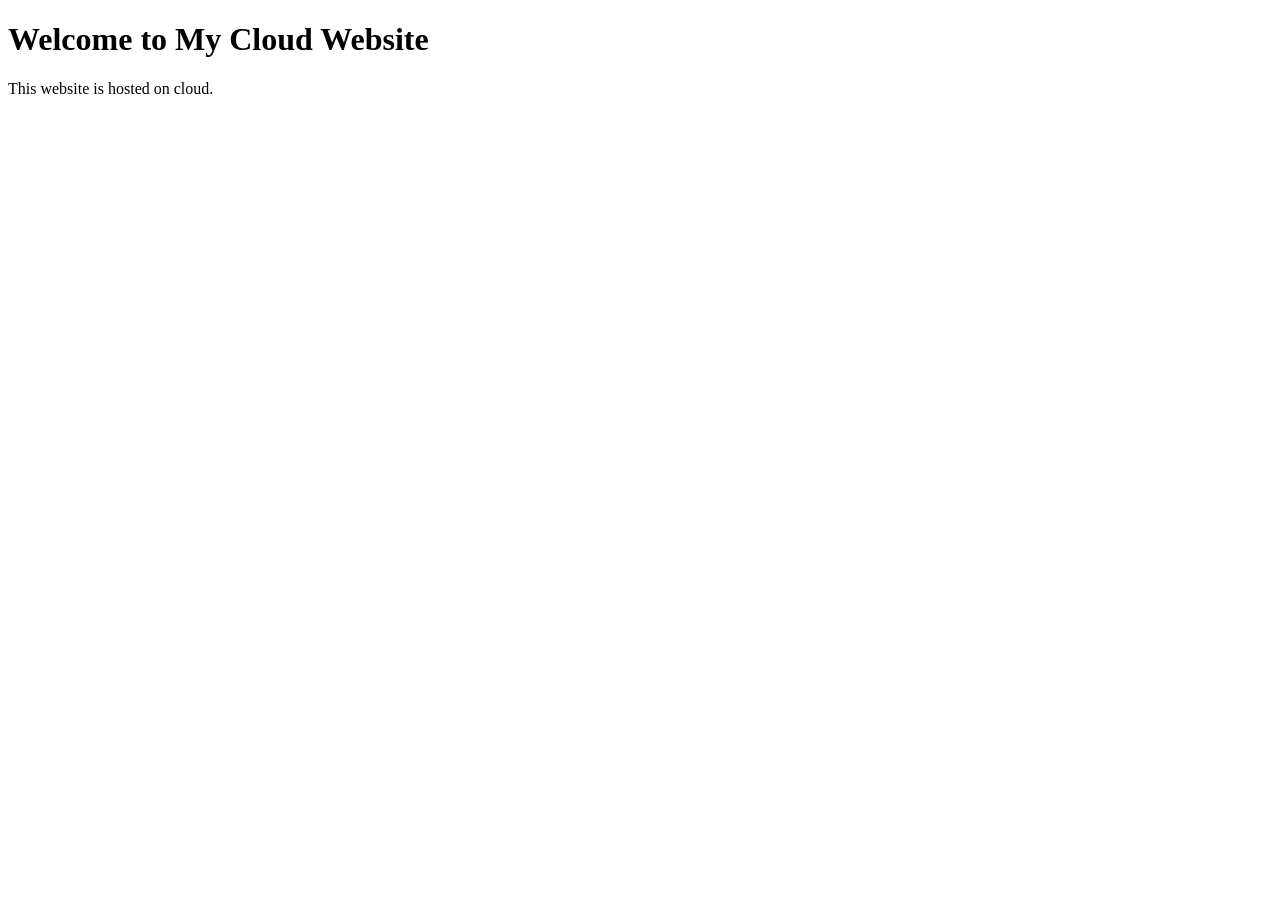
==== index.html @ ff283631 "Add files via upload" ====
<!DOCTYPE html>
<html>
    <head>
        <title>My Website</title>
    </head>
    <body>
        <h1>Welcome to My Cloud Website</h1>
        <p>This website is hosted on cloud.</p>
    </body>
</html>
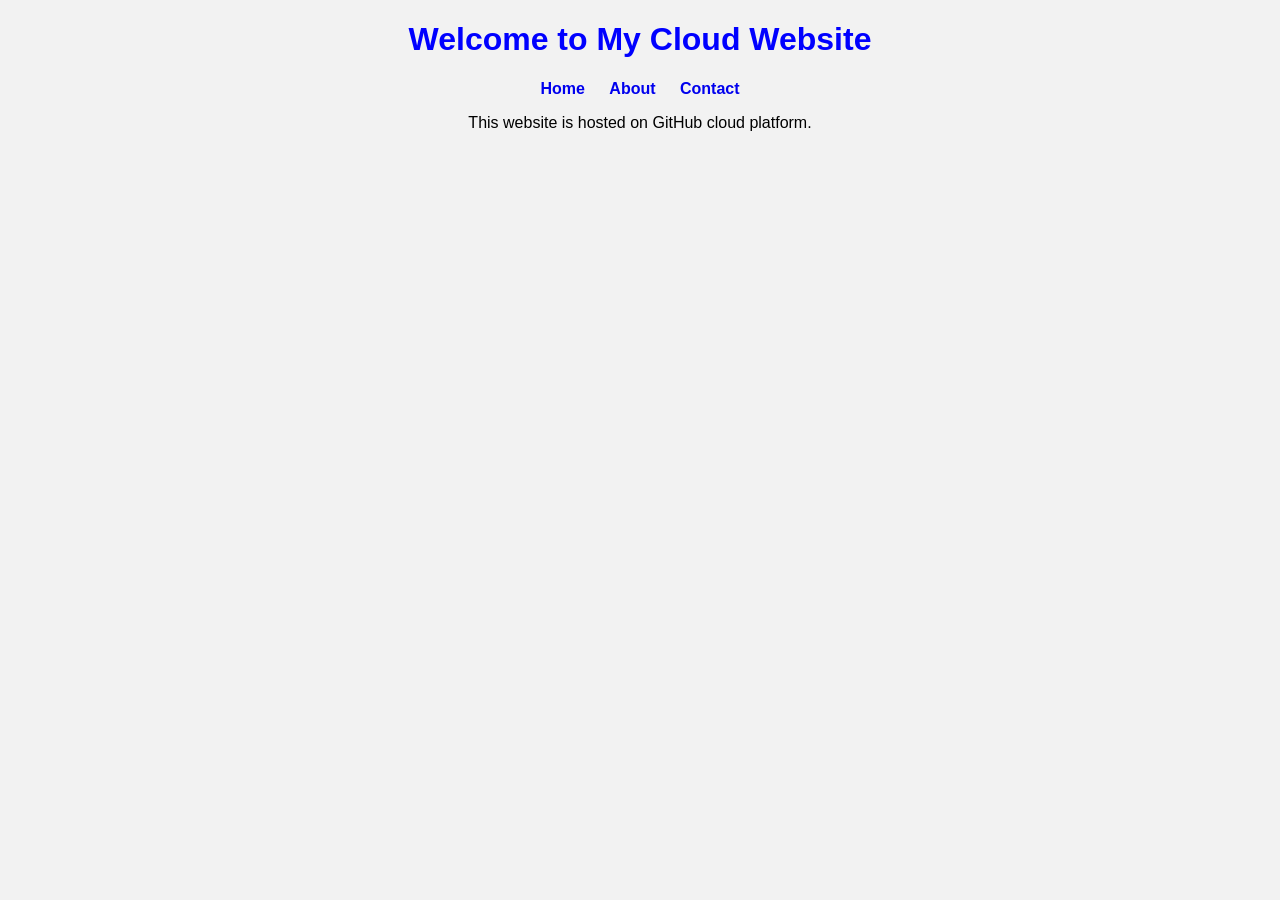
==== commit 5175e2f4: "Add multi-page layout with CSS styling and navigation Task 2: about, contact pages and shared styles" ====
--- a/index.html
+++ b/index.html
@@ -1,10 +1,21 @@
 <!DOCTYPE html>
 <html>
-    <head>
-        <title>My Website</title>
-    </head>
-    <body>
-        <h1>Welcome to My Cloud Website</h1>
-        <p>This website is hosted on cloud.</p>
-    </body>
-</html>+<head>
+<title>My Cloud Website</title>
+<link rel="stylesheet" href="style.css">
+</head>
+
+<body>
+
+<h1>Welcome to My Cloud Website</h1>
+
+<nav>
+<a href="index.html">Home</a>
+<a href="about.html">About</a>
+<a href="contact.html">Contact</a>
+</nav>
+
+<p>This website is hosted on GitHub cloud platform.</p>
+
+</body>
+</html>
--- a/style.css
+++ b/style.css
@@ -0,0 +1,15 @@
+body{
+font-family: Arial;
+text-align: center;
+background-color: #f2f2f2;
+}
+
+h1{
+color: blue;
+}
+
+nav a{
+margin: 10px;
+text-decoration: none;
+font-weight: bold;
+}
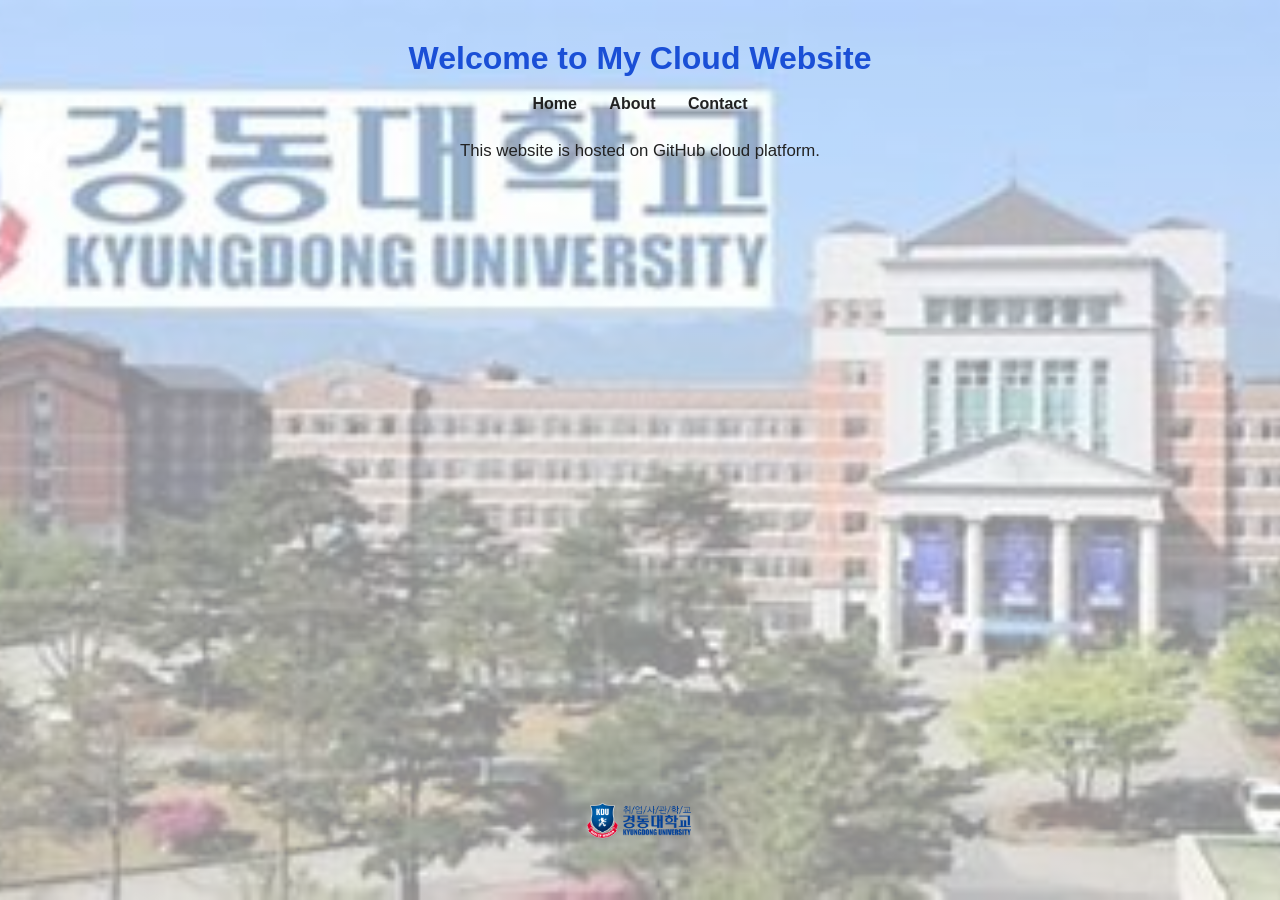
==== commit b13d7c99: "Match sample layout with campus background and profile card Add KDU styling, About Me and Contact Me" ====
--- a/index.html
+++ b/index.html
@@ -1,21 +1,25 @@
 <!DOCTYPE html>
-<html>
+<html lang="en">
 <head>
-<title>My Cloud Website</title>
-<link rel="stylesheet" href="style.css">
+  <meta charset="UTF-8">
+  <title>My Cloud Website</title>
+  <link rel="stylesheet" href="style.css">
 </head>
-
 <body>
 
-<h1>Welcome to My Cloud Website</h1>
+<div class="page">
+  <h1>Welcome to My Cloud Website</h1>
 
-<nav>
-<a href="index.html">Home</a>
-<a href="about.html">About</a>
-<a href="contact.html">Contact</a>
-</nav>
+  <nav>
+    <a href="index.html">Home</a>
+    <a href="about.html">About</a>
+    <a href="contact.html">Contact</a>
+  </nav>
 
-<p>This website is hosted on GitHub cloud platform.</p>
+  <p class="intro-text">This website is hosted on GitHub cloud platform.</p>
+
+  <img class="logo" src="images/kdu-shield.png" alt="Kyungdong University logo">
+</div>
 
 </body>
 </html>
--- a/style.css
+++ b/style.css
@@ -1,15 +1,88 @@
-body{
-font-family: Arial;
-text-align: center;
-background-color: #f2f2f2;
+* {
+  box-sizing: border-box;
+  margin: 0;
+  padding: 0;
 }
 
-h1{
-color: blue;
+body {
+  font-family: Arial, Helvetica, sans-serif;
+  text-align: center;
+  min-height: 100vh;
+  color: #222;
+  background:
+    linear-gradient(rgba(255, 255, 255, 0.55), rgba(255, 255, 255, 0.55)),
+    url("images/campus-bg.jpg") center / cover no-repeat fixed;
 }
 
-nav a{
-margin: 10px;
-text-decoration: none;
-font-weight: bold;
+.page {
+  min-height: 100vh;
+  display: flex;
+  flex-direction: column;
+  align-items: center;
+  padding: 40px 20px 60px;
 }
+
+h1 {
+  color: #1a4fd6;
+  font-size: 2rem;
+  margin-bottom: 18px;
+}
+
+nav {
+  margin-bottom: 28px;
+}
+
+nav a {
+  margin: 0 14px;
+  text-decoration: none;
+  font-weight: bold;
+  color: #222;
+  font-size: 1rem;
+}
+
+nav a:hover {
+  color: #1a4fd6;
+}
+
+.intro-text {
+  font-size: 1.05rem;
+  margin-bottom: 30px;
+}
+
+.content-card {
+  background: rgba(255, 255, 255, 0.88);
+  border-radius: 12px;
+  padding: 28px 36px;
+  max-width: 520px;
+  width: 100%;
+  box-shadow: 0 4px 16px rgba(0, 0, 0, 0.12);
+  line-height: 1.7;
+}
+
+.content-card p {
+  margin: 8px 0;
+}
+
+.content-card strong {
+  font-size: 1.05rem;
+}
+
+.profile-img {
+  width: 90px;
+  height: 90px;
+  border-radius: 50%;
+  object-fit: cover;
+  margin-bottom: 14px;
+  border: 3px solid #1a4fd6;
+}
+
+.logo {
+  width: 110px;
+  height: auto;
+  margin-top: auto;
+  padding-top: 40px;
+}
+
+.contact-list p {
+  font-size: 1.05rem;
+}
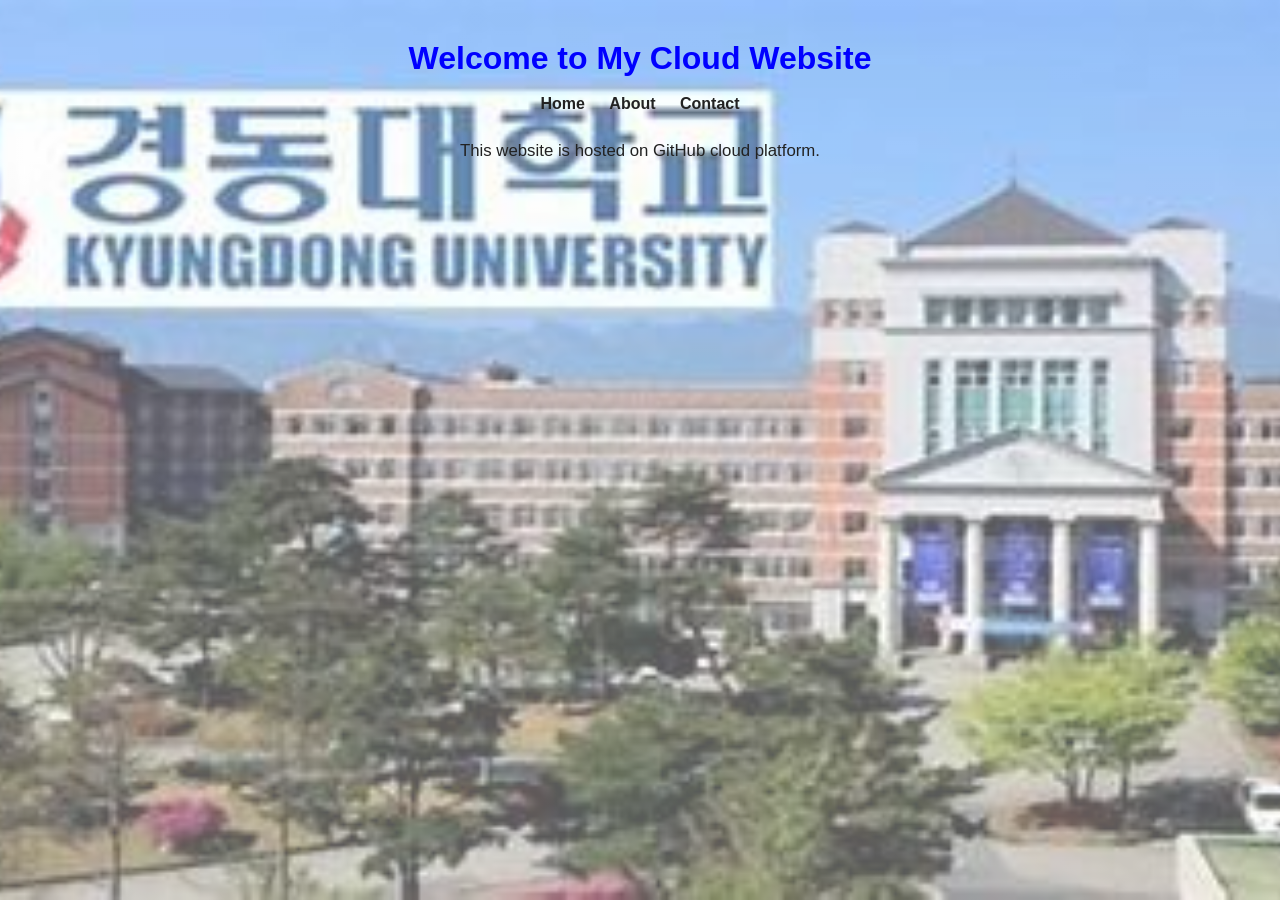
==== commit 8e355197: "Use KDU campus photo as background on all pages Same background image on Home, About, and Contact wi" ====
--- a/index.html
+++ b/index.html
@@ -17,8 +17,6 @@
   </nav>
 
   <p class="intro-text">This website is hosted on GitHub cloud platform.</p>
-
-  <img class="logo" src="images/kdu-shield.png" alt="Kyungdong University logo">
 </div>
 
 </body>
--- a/style.css
+++ b/style.css
@@ -9,9 +9,14 @@
   text-align: center;
   min-height: 100vh;
   color: #222;
-  background:
-    linear-gradient(rgba(255, 255, 255, 0.55), rgba(255, 255, 255, 0.55)),
-    url("images/campus-bg.jpg") center / cover no-repeat fixed;
+  background-color: #d0d0d0;
+  background-image:
+    linear-gradient(rgba(255, 255, 255, 0.35), rgba(255, 255, 255, 0.35)),
+    url("images/campus-bg-new.jpg");
+  background-position: center center;
+  background-size: cover;
+  background-repeat: no-repeat;
+  background-attachment: fixed;
 }
 
 .page {
@@ -23,7 +28,7 @@
 }
 
 h1 {
-  color: #1a4fd6;
+  color: blue;
   font-size: 2rem;
   margin-bottom: 18px;
 }
@@ -33,15 +38,14 @@
 }
 
 nav a {
-  margin: 0 14px;
+  margin: 0 10px;
   text-decoration: none;
   font-weight: bold;
   color: #222;
-  font-size: 1rem;
 }
 
 nav a:hover {
-  color: #1a4fd6;
+  color: blue;
 }
 
 .intro-text {
@@ -50,39 +54,27 @@
 }
 
 .content-card {
-  background: rgba(255, 255, 255, 0.88);
-  border-radius: 12px;
-  padding: 28px 36px;
-  max-width: 520px;
-  width: 100%;
-  box-shadow: 0 4px 16px rgba(0, 0, 0, 0.12);
-  line-height: 1.7;
+  background: rgba(255, 255, 255, 0.9);
+  border-radius: 10px;
+  padding: 25px 35px;
+  max-width: 500px;
+  width: 90%;
+  box-shadow: 0 2px 10px rgba(0, 0, 0, 0.15);
+  line-height: 1.8;
 }
 
 .content-card p {
-  margin: 8px 0;
-}
-
-.content-card strong {
-  font-size: 1.05rem;
-}
-
-.profile-img {
-  width: 90px;
-  height: 90px;
-  border-radius: 50%;
-  object-fit: cover;
-  margin-bottom: 14px;
-  border: 3px solid #1a4fd6;
+  margin: 10px 0;
 }
 
 .logo {
-  width: 110px;
+  width: 100px;
+  max-width: 100px;
   height: auto;
-  margin-top: auto;
-  padding-top: 40px;
+  margin-top: 30px;
 }
 
-.contact-list p {
-  font-size: 1.05rem;
+img {
+  max-width: 120px;
+  height: auto;
 }
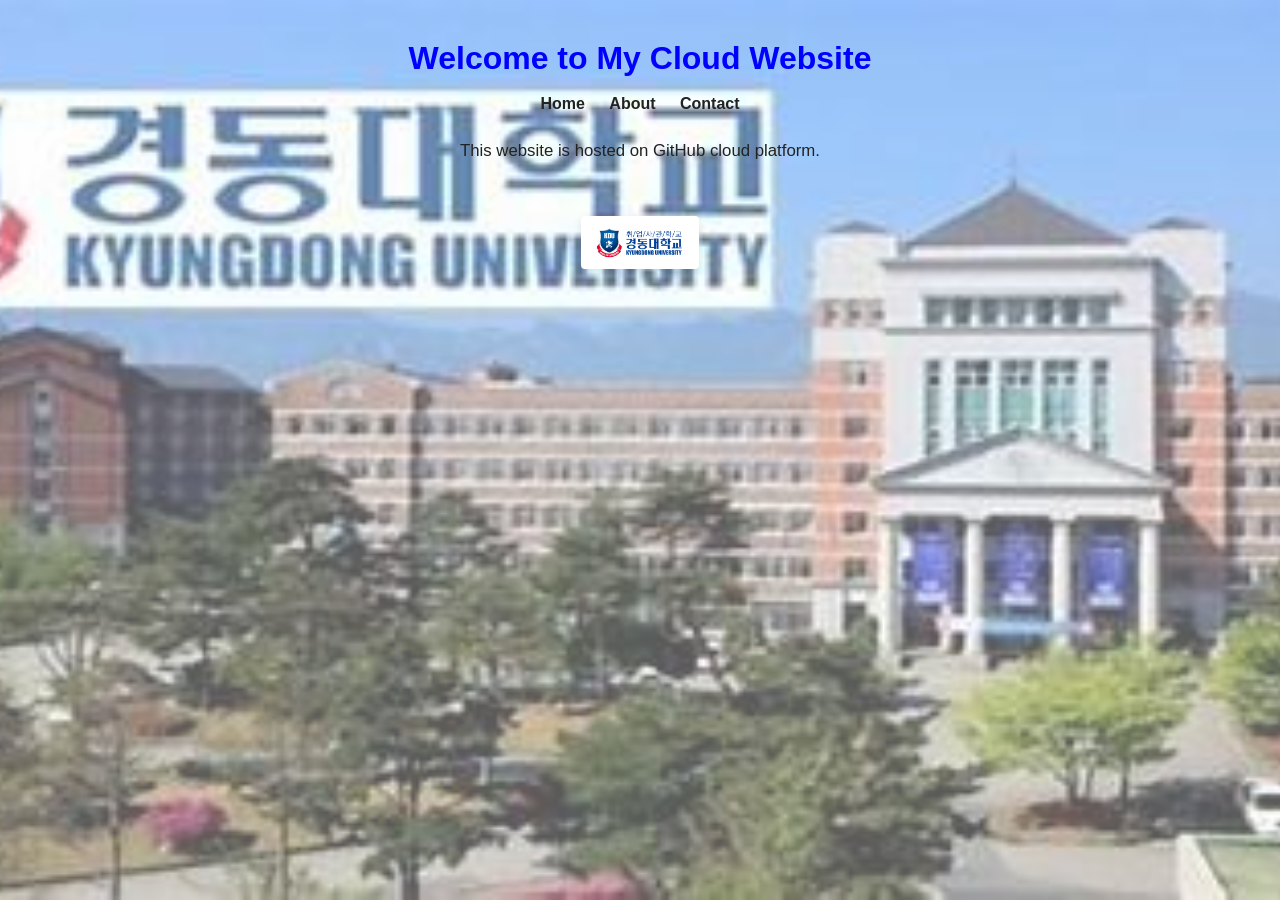
==== commit 3313539c: "Add KDU logo on home page like sample layout Centered shield logo in white box below welcome text.  " ====
--- a/index.html
+++ b/index.html
@@ -17,6 +17,10 @@
   </nav>
 
   <p class="intro-text">This website is hosted on GitHub cloud platform.</p>
+
+  <div class="logo-box">
+    <img class="logo" src="images/kdu-shield.png" alt="Kyungdong University logo">
+  </div>
 </div>
 
 </body>
--- a/style.css
+++ b/style.css
@@ -67,14 +67,17 @@
   margin: 10px 0;
 }
 
-.logo {
-  width: 100px;
-  max-width: 100px;
-  height: auto;
-  margin-top: 30px;
+.logo-box {
+  background: #fff;
+  display: inline-block;
+  padding: 10px 14px;
+  margin-top: 25px;
+  border-radius: 4px;
+  box-shadow: 0 2px 8px rgba(0, 0, 0, 0.1);
 }
 
-img {
-  max-width: 120px;
+.logo {
+  width: 90px;
   height: auto;
+  display: block;
 }
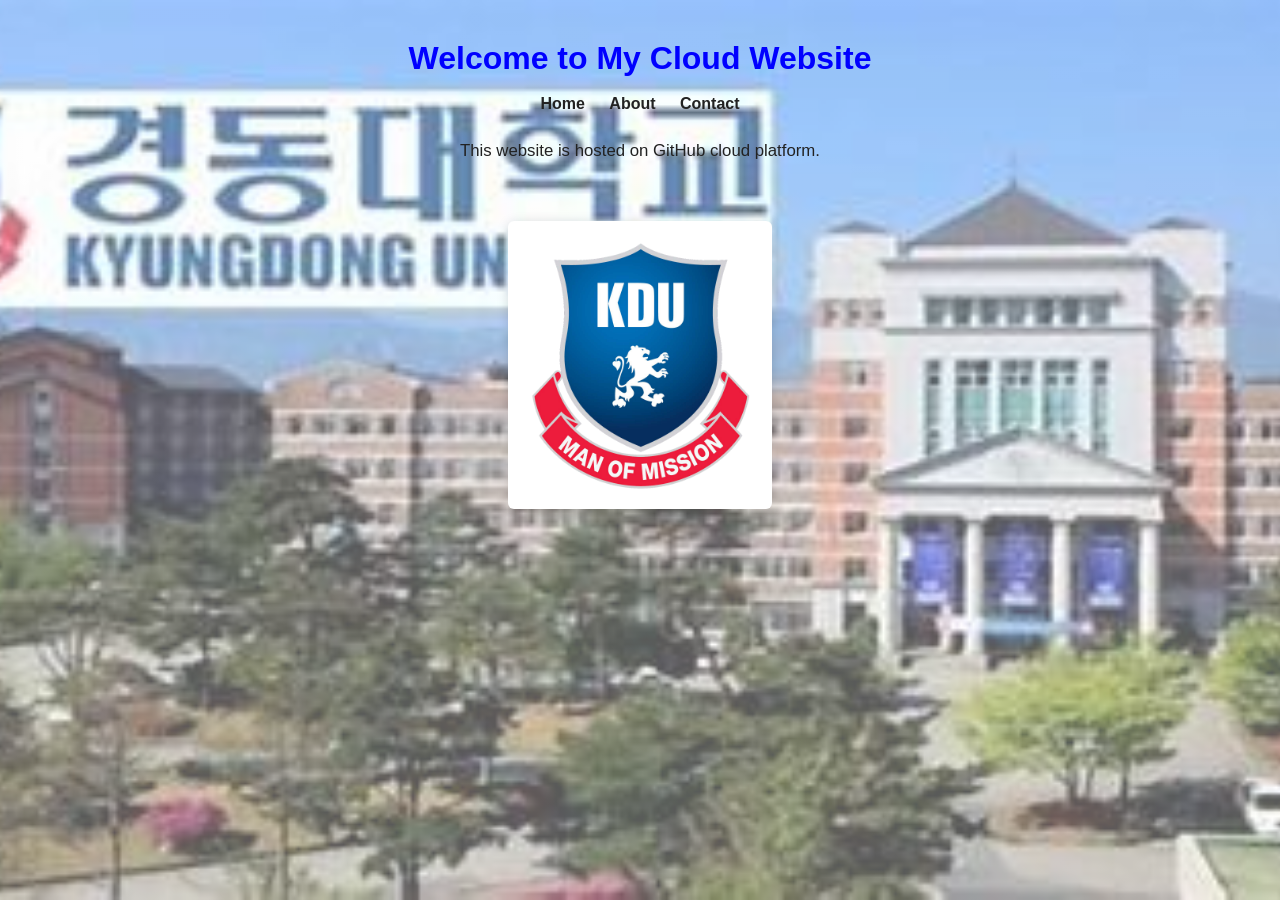
==== commit d464b839: "Enlarge home page KDU logo to match sample size Use official shield symbol and increase logo display" ====
--- a/index.html
+++ b/index.html
@@ -19,7 +19,7 @@
   <p class="intro-text">This website is hosted on GitHub cloud platform.</p>
 
   <div class="logo-box">
-    <img class="logo" src="images/kdu-shield.png" alt="Kyungdong University logo">
+    <img class="logo" src="images/kdu-logo.png" alt="Kyungdong University logo">
   </div>
 </div>
 
--- a/style.css
+++ b/style.css
@@ -70,14 +70,15 @@
 .logo-box {
   background: #fff;
   display: inline-block;
-  padding: 10px 14px;
-  margin-top: 25px;
-  border-radius: 4px;
-  box-shadow: 0 2px 8px rgba(0, 0, 0, 0.1);
+  padding: 18px 22px;
+  margin-top: 30px;
+  border-radius: 6px;
+  box-shadow: 0 2px 12px rgba(0, 0, 0, 0.15);
 }
 
 .logo {
-  width: 90px;
+  width: 220px;
+  max-width: 80vw;
   height: auto;
   display: block;
 }
